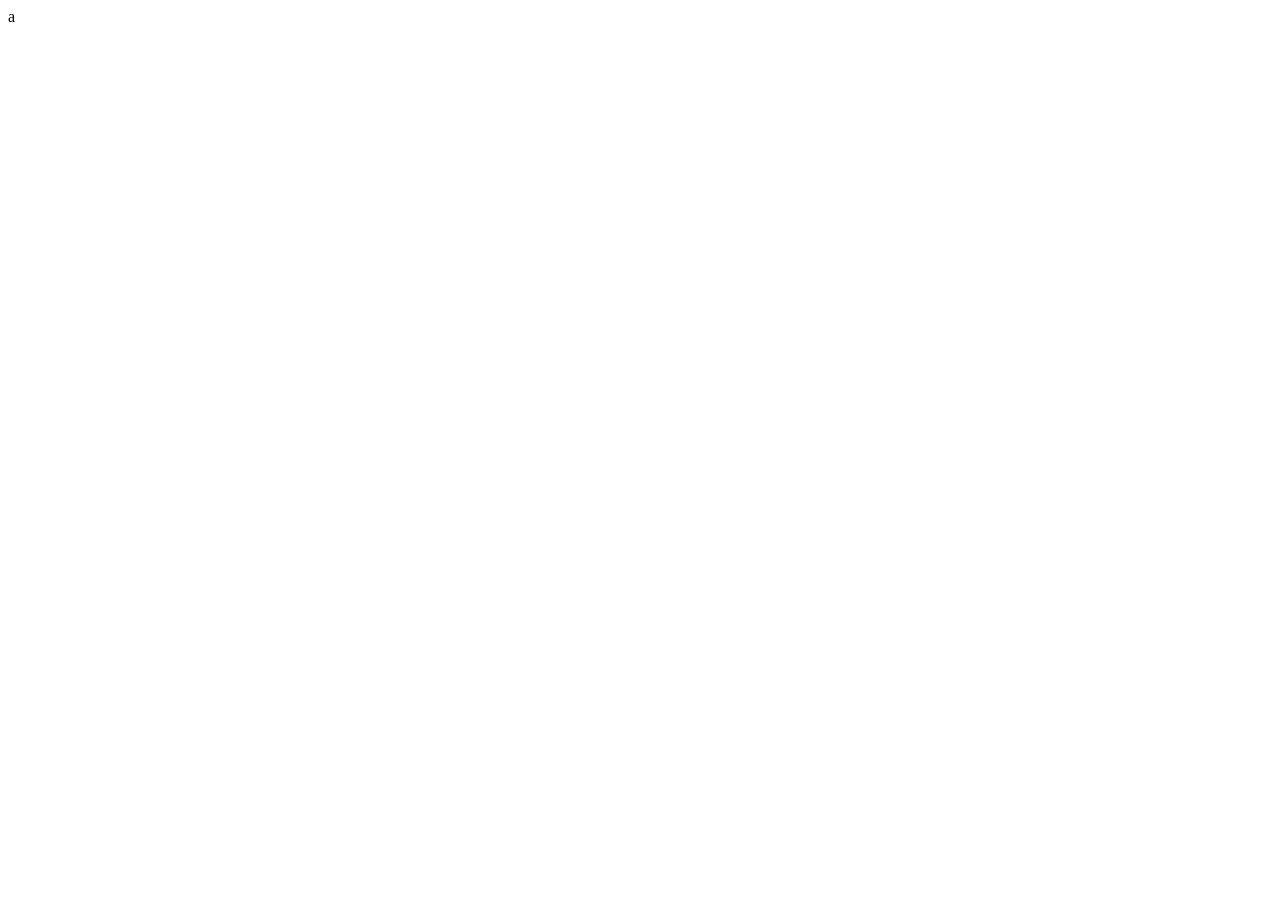
==== godziny otwarcia.html @ 5e7d47c9 "added subsites" ====
<!DOCTYPE html>
<html lang="en">
<head>
    <meta charset="UTF-8">
    <meta name="viewport" content="width=device-width, initial-scale=1.0">
    <title>Document</title>
</head>
<body>
    a
</body>
</html>
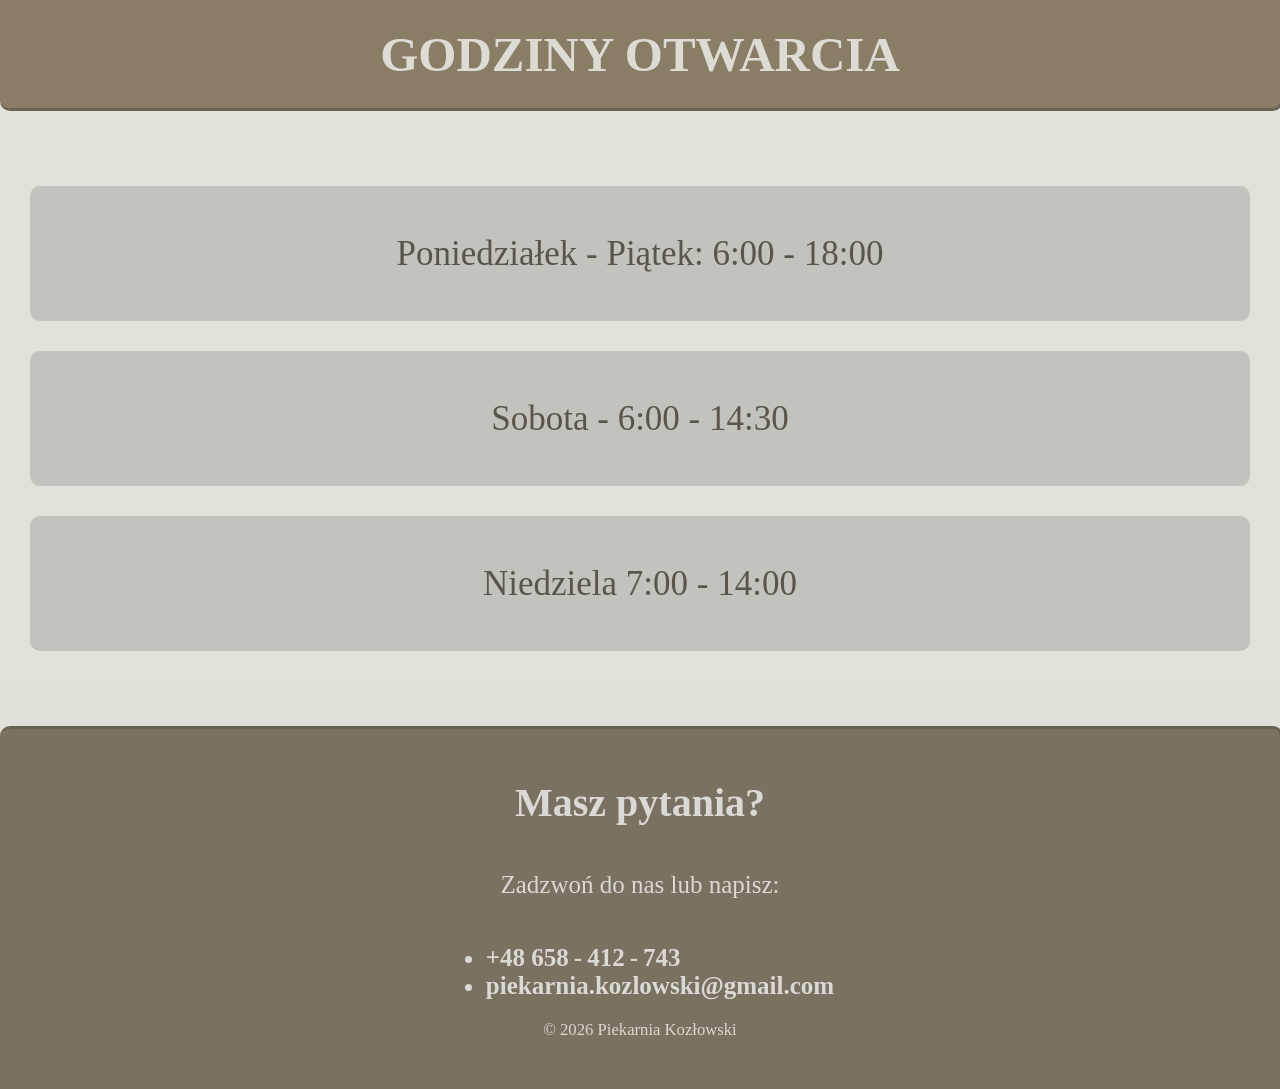
==== commit 4a2ee790: "php i oferty pracy do zrobienia" ====
--- a/godziny otwarcia.html
+++ b/godziny otwarcia.html
@@ -3,9 +3,39 @@
 <head>
     <meta charset="UTF-8">
     <meta name="viewport" content="width=device-width, initial-scale=1.0">
+    <link rel="stylesheet" href="css/godzinyOtwarcia.css">
     <title>Document</title>
 </head>
 <body>
-    a
+    <header>
+        <h1>GODZINY OTWARCIA</h1>
+    </header>
+
+    <div id="nic"></div>
+
+    <div id="poniedzialek">
+        Poniedziałek - Piątek: 6:00 - 18:00
+    </div>
+
+    <div id="sobota">
+        Sobota - 6:00 - 14:30
+    </div>
+
+    <div id="niedziela">
+        Niedziela 7:00 - 14:00
+    </div>
+    <main></main>
+
+    <footer>
+        <h2>Masz pytania?</h2>
+        <p>Zadzwoń do nas lub napisz:</p>
+        <ul>
+            <b><li>+48 658 - 412 - 743</li>
+            <li>piekarnia.kozlowski@gmail.com</li></b>
+        </ul>
+        <small>© 2026 Piekarnia Kozłowski</small>
+
+        </i>
+    </footer>
 </body>
 </html>
--- a/css/godzinyOtwarcia.css
+++ b/css/godzinyOtwarcia.css
@@ -0,0 +1,94 @@
+html, body{
+    margin: 0;
+    background-color: #e2e2d9cf;
+
+}
+@font-face {
+    font-family: 'ArchivoBlack-Regular';
+    src: url(./font/PT_Serif_Caption/PTSerifCaption-Regular.ttf) format('truetype');
+}
+header h1{
+    transition: 0.5s;
+    font-size: 49px;
+
+}
+header h1:hover{
+    font-size: 52px;
+}
+
+header{
+    color: rgba(255, 255, 255, 0.727);
+    border-radius: 0 0 10px 10px;
+    display: flex;
+    align-items: center;
+    justify-content: center;
+    height: 12vh;
+    width: 100%;
+    background-color: #897d66;
+    font-family: 'ArchivoBlack-Regular';
+    border-bottom: 3px solid #6d6453;
+    border-right: 3px solid rgb(108, 101, 87)
+}
+#nic{
+    height: 5vh;
+}
+#poniedzialek,
+#sobota,
+#niedziela{
+    background-color: #bdbdb7cf;
+    font-family: 'ArchivoBlack-Regular';
+    color: #5a554a;
+    height: 15vh;
+    font-size: 35px;
+    border-radius: 10px;
+    display: flex;
+    justify-content: center;
+    align-items: center;
+    margin: 30px;
+}
+main{
+    margin: 0;
+    background-color: #e2e2d9cf;
+    height: 5vh;
+}
+
+
+footer h2{
+    color: rgba(255, 255, 255, 0.734);
+    font-size: 40px;
+    margin: 0 0 20px;
+}
+footer p{
+    color: rgba(255, 255, 255, 0.734);
+    font-size: 25px;
+}
+footer small{
+    color: rgba(255, 255, 255, 0.734);
+
+}
+footer li{
+    font-size: 25px;
+    color: rgba(255, 255, 255, 0.734);
+    transition: 0.75s;
+
+}
+footer li:hover{
+    font-size: 26px;
+}
+
+footer{
+    border-top: 3px solid #696356;
+    border-right: 3px solid #696356;
+    border-radius: 10px 10px 0 0;
+    font-family: Cambria, Cochin, Georgia, Times, 'Times New Roman', serif;
+    display: flex;
+    flex-direction:column;
+    align-items: center;
+    justify-content: center;
+    height: 40vh;
+    clear: both;
+    font-size: 20px;
+    width: 100%;
+    background-color: #797161;
+
+}
